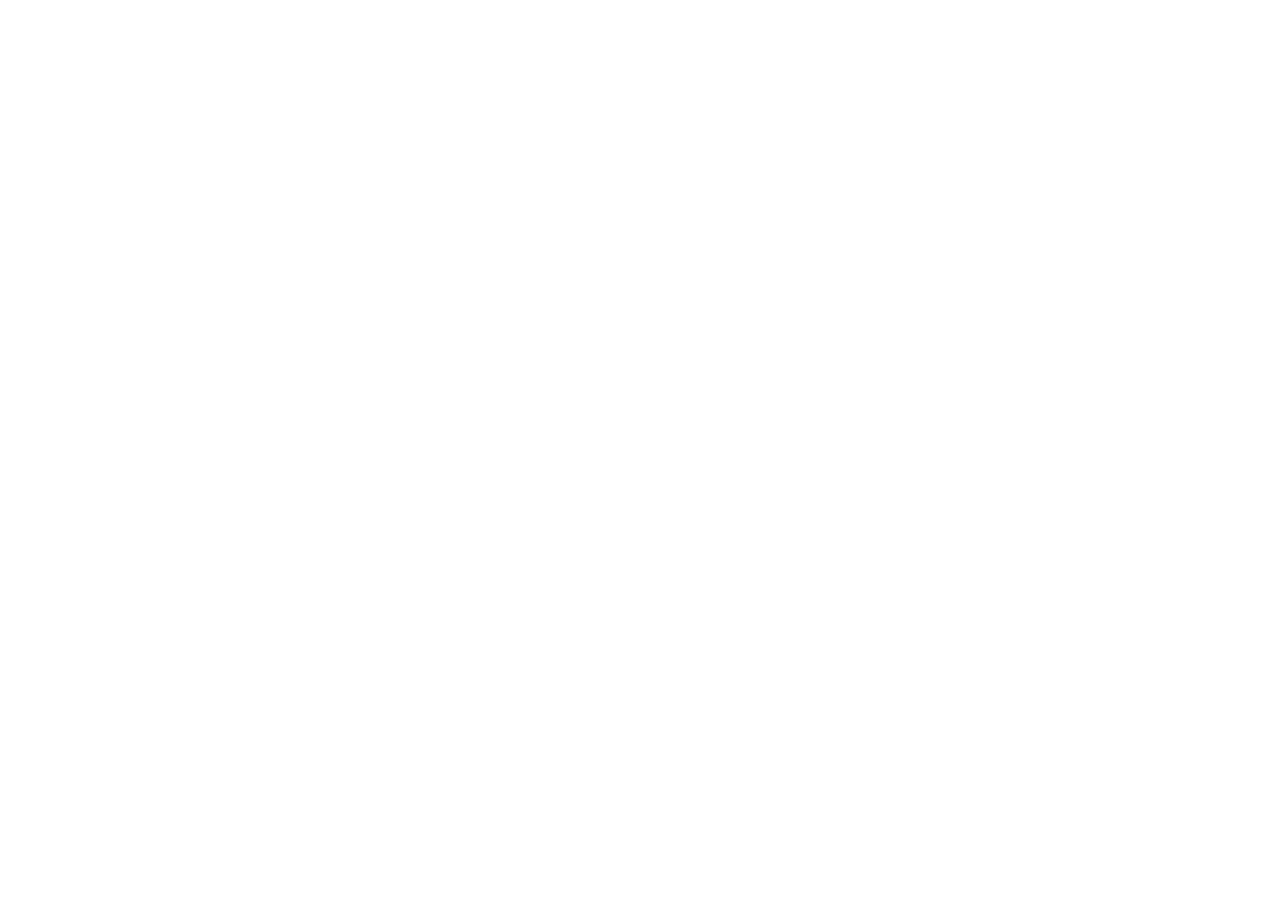
==== product.html @ 78402092 "functionality update" ====
<!DOCTYPE html>
<html lang="en">
<head>
    <meta charset="UTF-8">
    <meta name="viewport" content="width=device-width, initial-scale=1.0">
    <meta http-equiv="X-UA-Compatible" content="ie=edge">
    <title>Product Page</title>
    <link rel="stylesheet" type="text/css" href="./style.css">
    <script type="text/javascript" src="../jquery-3.0.0.js"></script>    
</head>
<body>
    
</body>
</html>
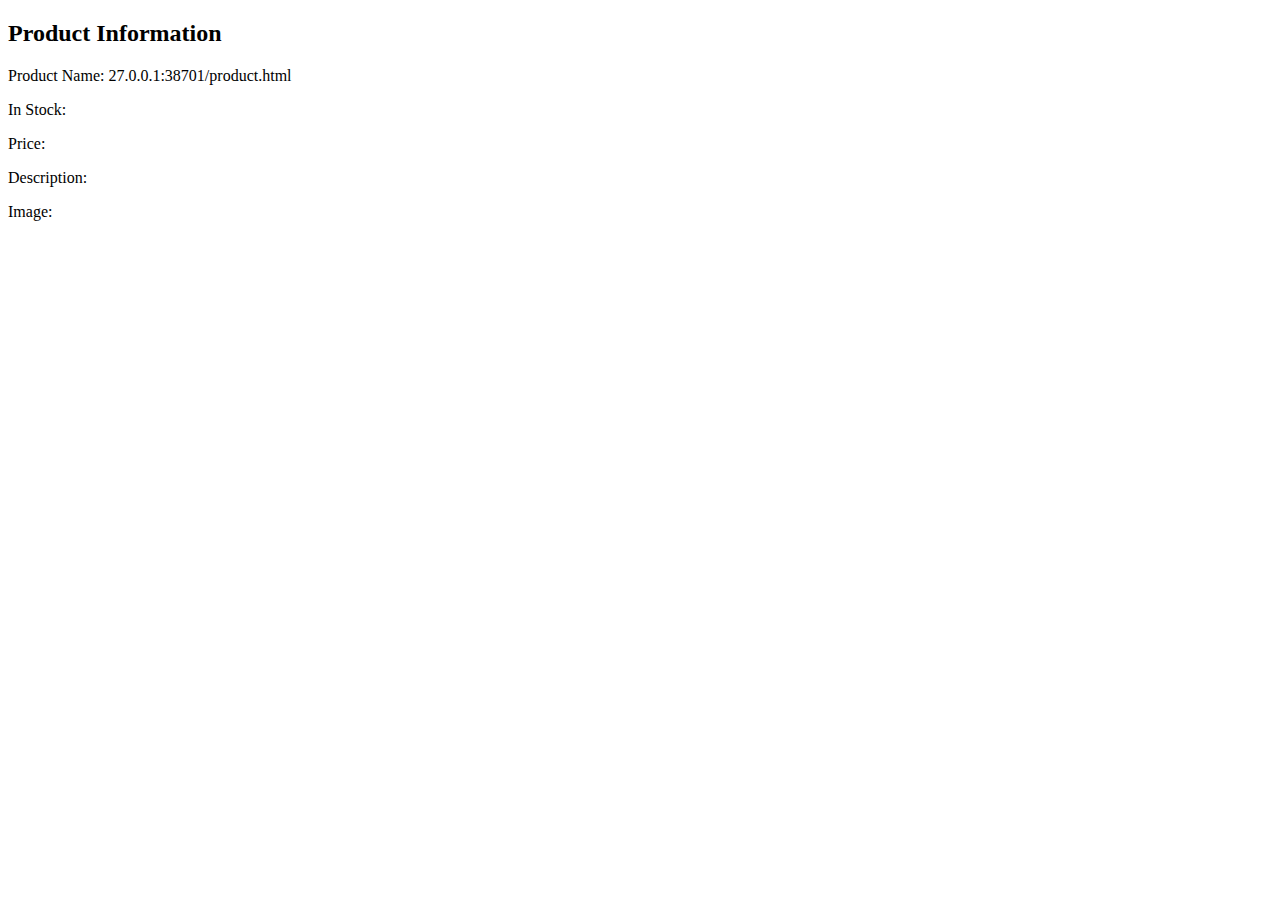
==== commit 8827acd0: "added xlxs plugin and product page functionality" ====
--- a/product.html
+++ b/product.html
@@ -6,9 +6,25 @@
     <meta http-equiv="X-UA-Compatible" content="ie=edge">
     <title>Product Page</title>
     <link rel="stylesheet" type="text/css" href="./style.css">
-    <script type="text/javascript" src="../jquery-3.0.0.js"></script>    
+    <script type="text/javascript" src="./jquery-3.0.0.js"></script>
+    <script type="text/javascript" src="./script/product.js"></script>
+    <script type="text/javascript" src="/xlsx.full.min.js"></script>
 </head>
 <body>
-    
+    <section class="section">
+        <div class="container">
+            <div class="text-content">
+                <h2 class="headline">Product Information</h2>
+                <div>
+                    <p>Product Name: <span id="productName"></span></p>
+                    <p>In Stock: <span id="productStock"></span></p>
+                    <p>Price: <span id="productPrice"></span></p>
+                    <p>Description: <span id="productDesc"></span></p>
+                    <p>Image: <img id="productImg"></img></p>
+                </div>
+            </div>
+        </div>
+        <!-- container text -->
+    </section> 
 </body>
 </html>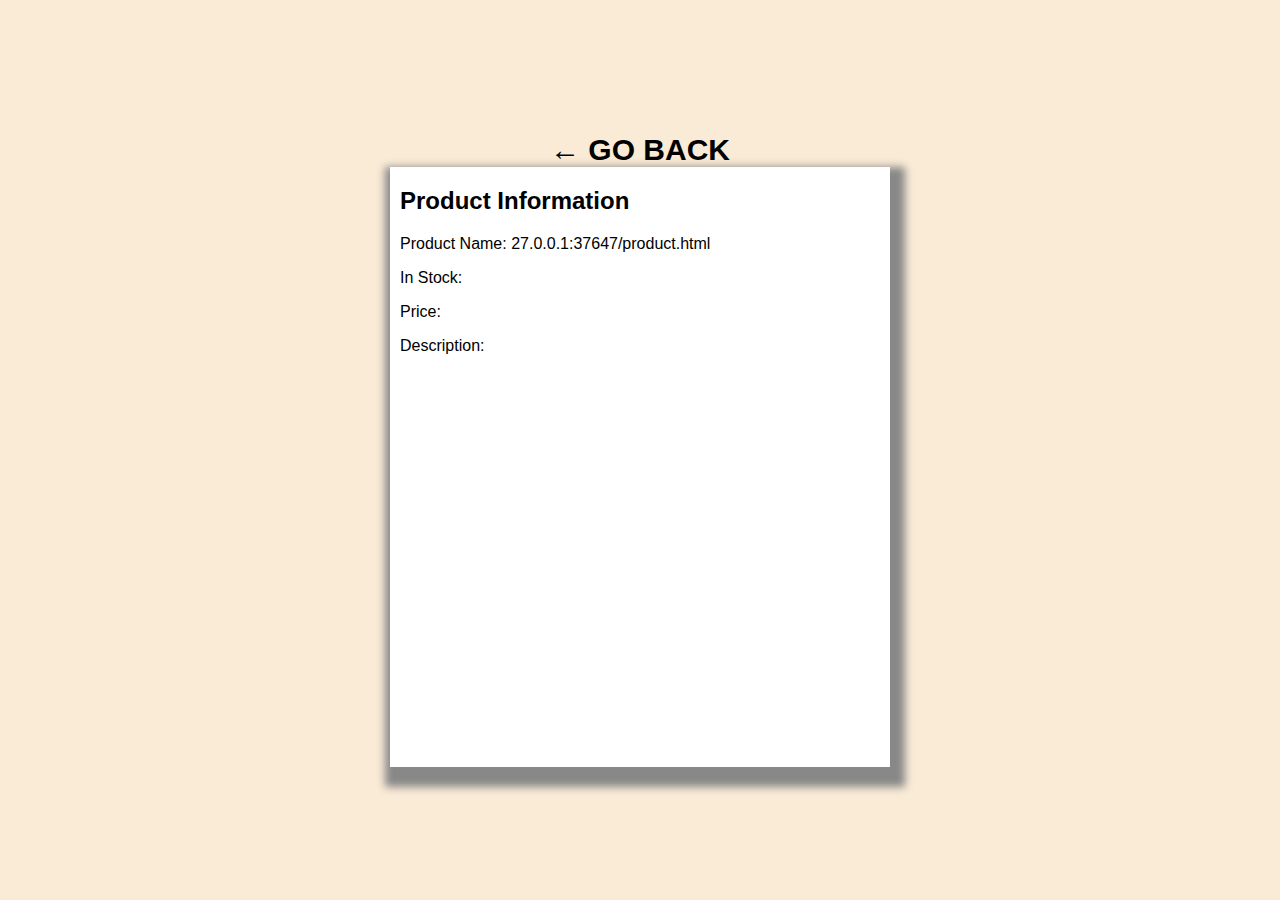
==== commit 79a51c67: "product page decor" ====
--- a/product.html
+++ b/product.html
@@ -11,16 +11,18 @@
     <script type="text/javascript" src="/xlsx.full.min.js"></script>
 </head>
 <body>
-    <section class="section">
-        <div class="container">
+    <section class="section product-page">
+        <p class="prev-page">← GO BACK</p>
+        <div class="product-page-container">
             <div class="text-content">
-                <h2 class="headline">Product Information</h2>
-                <div>
-                    <p>Product Name: <span id="productName"></span></p>
-                    <p>In Stock: <span id="productStock"></span></p>
-                    <p>Price: <span id="productPrice"></span></p>
+                <img id="productImg"></img>
+                <div class="des">
+                    <h2 class="headline">Product Information</h2>
+                
+                    <p class="subtitle">Product Name: <span id="productName"></span></p>
+                    <p class="subtitle">In Stock: <span class="Stock-true" id="productStock"></span></p>
+                    <p class="subtitle">Price: <span id="productPrice"></span></p>
                     <p>Description: <span id="productDesc"></span></p>
-                    <p>Image: <img id="productImg"></img></p>
                 </div>
             </div>
         </div>
--- a/style.css
+++ b/style.css
@@ -0,0 +1,122 @@
+@charset "utf-8";
+body {
+    margin: 0;
+}
+.wrapper {
+}
+.input-container {
+    margin-top: 30px;
+}
+.checkbox {
+    
+}
+.container {
+    width: 90%;
+    max-width: 1300px;
+    margin: 0 auto 30px;
+}
+.product-list {
+    list-style: none;
+    padding: 0;
+    margin: 0;
+    display: grid;
+    grid-template-columns: 1fr;
+    grid-gap: 10px; 
+    margin: 40px auto 0;
+}
+.product-item {
+    transition: 0.4s;
+}
+.product-item:hover {
+    opacity: 0.7;
+}
+.product-image {
+    width: 100%;
+    display: block;
+}
+.product-name {
+    margin: 0;
+    padding: 0;
+    height: 40px;
+    font-size: 16px;
+    text-align: center;
+    line-height: 40px;
+}
+
+/* product page  */
+.product-page {
+    font-family: Arial, Helvetica, sans-serif;
+    height: 100vh;
+    display: flex;
+    flex-direction: column;
+    align-items: center;
+    justify-content: center;
+    background-color: antiquewhite;
+}
+.prev-page {
+    font-size: 30px;
+    margin: 0;
+    font-weight: bolder;
+    cursor: pointer;
+}
+.product-page-container {
+    width: 80%;
+    margin: 0 auto;
+    background-color: white;
+    box-shadow: 5px 10px 8px 10px #888888;
+}
+.product-page-container img {
+    width: 100%;
+    display: block;
+}
+.product-page-container .des {
+    margin: 10px;
+}
+.Stock-true {
+    color: rgb(219, 123, 123);
+}
+.stock-false {
+    color: #88a2d1;
+}
+@media screen and (min-width: 600px) {
+    .product-list {
+        grid-template-columns: 1fr 1fr;
+    }
+    .container {
+        width: 85%;
+    }
+    .product-page-container {
+        width: 500px;
+        height: 600px;
+        margin: 0 auto;
+        background-color: white;
+        box-shadow: 5px 10px 8px 10px #888888;
+    }
+
+}
+@media screen and (min-width: 900px) {
+    .product-list {
+        grid-template-columns: 1fr 1fr 1fr;
+    }
+    .container {
+        width: 80%;
+    }
+    .product-name {
+        font-size: 18px
+    }
+    .input-container {
+        font-size: 24px;
+    }
+    .checkbox {
+        transform: scale(1.5);
+        margin-right: 10px;
+    }
+}
+@media screen and (min-width: 1500px) {
+    .product-list {
+        grid-template-columns: 1fr 1fr 1fr 1fr;
+    }
+    .container {
+        width: 70%;
+    }
+}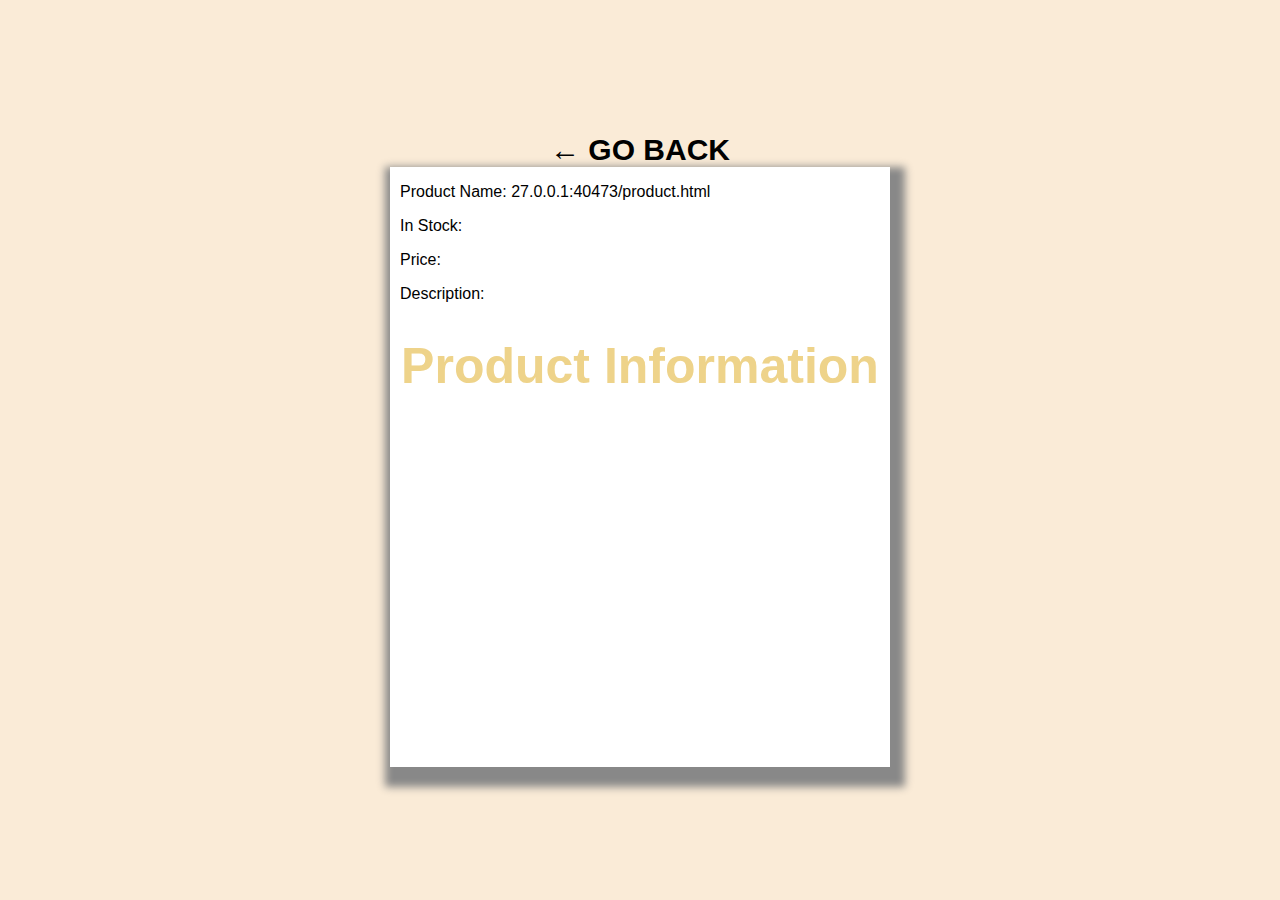
==== commit 36216d29: "overall styling" ====
--- a/product.html
+++ b/product.html
@@ -12,7 +12,9 @@
 </head>
 <body>
     <section class="section product-page">
-        <p class="prev-page">← GO BACK</p>
+        <div class="prev-page-container">
+         <p class="prev-page">← GO BACK</p>   
+        </div>
         <div class="product-page-container">
             <div class="text-content">
                 <img id="productImg"></img>
--- a/style.css
+++ b/style.css
@@ -1,6 +1,7 @@
 @charset "utf-8";
 body {
     margin: 0;
+    font-family: Arial, Helvetica, sans-serif;
 }
 .wrapper {
 }
@@ -13,7 +14,26 @@
 .container {
     width: 90%;
     max-width: 1300px;
+    padding: 20px;
     margin: 0 auto 30px;
+    background-color: rgb(241, 241, 241);
+}
+.banner {
+    background-image: url(./images/backgrounds/soccer.jpg);
+    background-size: cover;
+    background-position: top left;
+    width: 100%;
+    height: 400px;
+    display: block;
+    position: relative;
+}
+.headline {
+    position: absolute;
+    top: 36%;
+    left: 50%;
+    transform: translate(-50%, -50%);
+    font-size: 50px;
+    color: rgb(238, 211, 138);
 }
 .product-list {
     list-style: none;
@@ -52,6 +72,9 @@
     align-items: center;
     justify-content: center;
     background-color: antiquewhite;
+}
+.prev-page-container {
+    
 }
 .prev-page {
     font-size: 30px;
